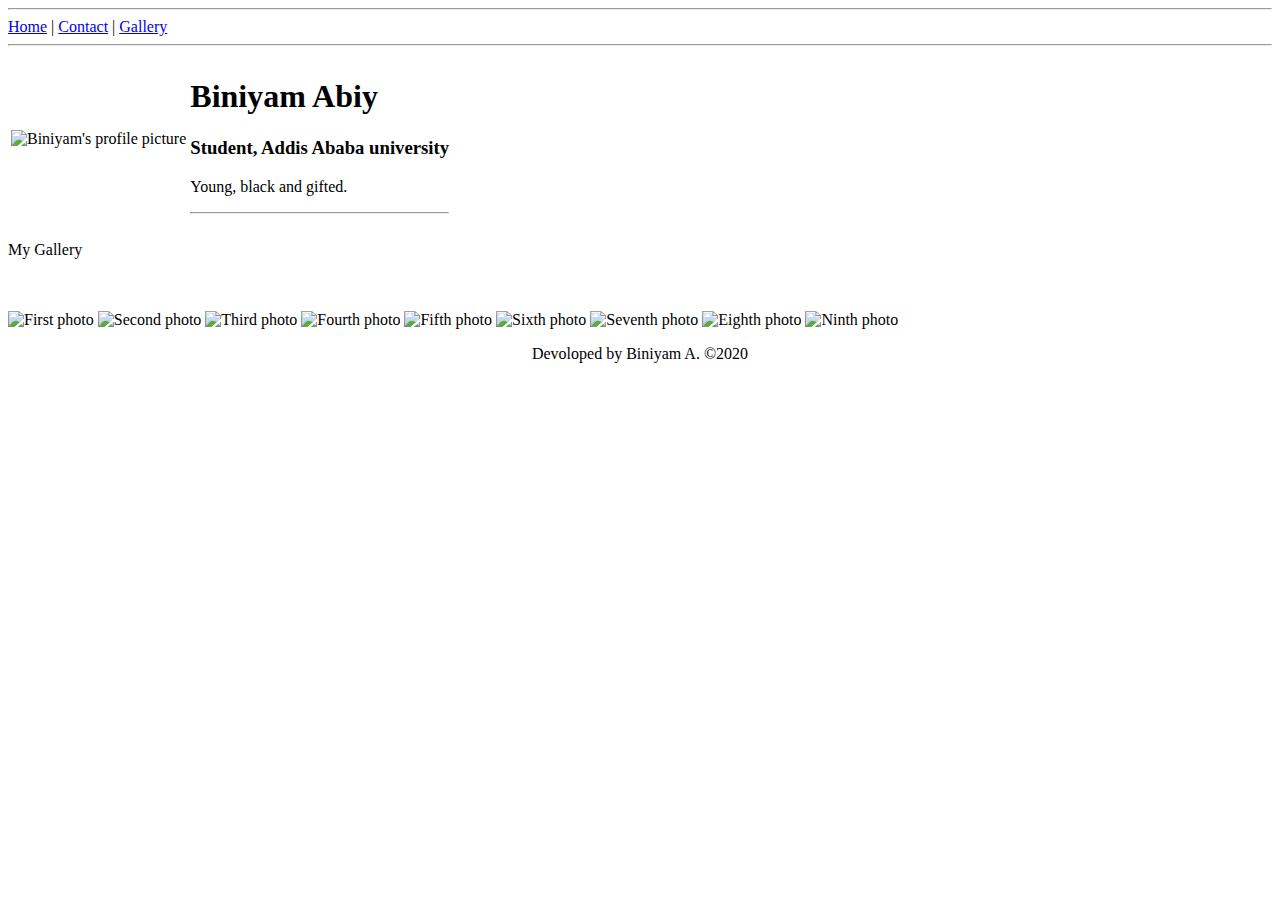
==== gallery.html @ 17564382 "Documents rearranged and index or home page finished being updated." ====
<!DOCTYPE html>
<html lang="en">

<head>
    <meta charset="UTF-8">
    <meta name="viewport" content="width=device-width, initial-scale=1.0">
    <title>mycv</title>
    <link rel="icon" href="./image/head.ico">
    <link rel="stylesheet" href="./CSS/gallery.css">
</head>

<body>
    <!-- This is the first step -->

    <hr>

    <a href="index.html" target="_blank">Home</a> |
    <a href="contact.html" target="_blank">Contact</a> |
    <a href="gallery.html" target="_blank">Gallery</a>


    <hr>

    
        
    

    <table>
        <tr>
            <td><img src="./image/Sketch.png" alt="Biniyam's profile picture" height="350" width="350"></td>
            <td>
                <h1>Biniyam Abiy</h1>
                <h3>Student, Addis Ababa university</h3>
                <p>Young, black and gifted.</p>
                <hr>
            </td>
        </tr>
    </table>
    <div id="one_text" width="100%"><p>My Gallery</p></div><br><br>
    <div id="the_container">
        <img height="300" src="https://images.unsplash.com/photo-1583171436676-b597caa52c7a?ixlib=rb-1.2.1&ixid=eyJhcHBfaWQiOjEyMDd9&auto=format&fit=crop&w=334&q=80 " alt="First photo">
        <img height="300" src="https://images.unsplash.com/photo-1583221742001-9ad88bf233ff?ixlib=rb-1.2.1&ixid=eyJhcHBfaWQiOjEyMDd9&auto=format&fit=crop&w=751&q=80" alt="Second photo">
        <img height="300" src="https://images.unsplash.com/photo-1583224874248-9d0981e894d3?ixlib=rb-1.2.1&ixid=eyJhcHBfaWQiOjEyMDd9&auto=format&fit=crop&w=750&q=80" alt="Third photo">

        <img height="300" src="https://images.unsplash.com/photo-1583214243784-8aa44239911a?ixlib=rb-1.2.1&ixid=eyJhcHBfaWQiOjEyMDd9&auto=format&fit=crop&w=683&q=80" alt="Fourth photo">
        <img height="300" src="https://images.unsplash.com/photo-1583190791219-8b3d92d3d5f2?ixlib=rb-1.2.1&ixid=eyJhcHBfaWQiOjEyMDd9&auto=format&fit=crop&w=334&q=80" alt="Fifth photo">        
        <img height="300" src="https://images.unsplash.com/photo-1583209952815-86c21413fac7?ixlib=rb-1.2.1&ixid=eyJhcHBfaWQiOjEyMDd9&auto=format&fit=crop&w=334&q=80" alt="Sixth photo">

        <img height="300" src="https://images.unsplash.com/photo-1583167937043-9cf546e82322?ixlib=rb-1.2.1&ixid=eyJhcHBfaWQiOjEyMDd9&auto=format&fit=crop&w=750&q=80" alt="Seventh photo">
        <img height="300" src="https://images.unsplash.com/photo-1583062199351-9d25ae32ae58?ixlib=rb-1.2.1&ixid=eyJhcHBfaWQiOjEyMDd9&auto=format&fit=crop&w=889&q=80" alt="Eighth photo">
        <img height="300" src="https://images.unsplash.com/photo-1583239089655-e3df87699277?ixlib=rb-1.2.1&ixid=eyJhcHBfaWQiOjEyMDd9&auto=format&fit=crop&w=334&q=80" alt="Ninth photo">

    </div>    


    <!-- <table>
        <tr>
            <td><figure><img width="300" height="300" src="https://images.unsplash.com/photo-1583171436676-b597caa52c7a?ixlib=rb-1.2.1&ixid=eyJhcHBfaWQiOjEyMDd9&auto=format&fit=crop&w=334&q=80 " alt="First photo"><figcaption>Bad is sometimes good</figcaption></figure><hr></td>
            <td><figure><img width="300" height="300" src="https://images.unsplash.com/photo-1583221742001-9ad88bf233ff?ixlib=rb-1.2.1&ixid=eyJhcHBfaWQiOjEyMDd9&auto=format&fit=crop&w=751&q=80" alt="Second photo"><figcaption>Sleep well and become succesfull</figcaption></figure><hr></td>
            <td><figure><img width="300" height="300" src="https://images.unsplash.com/photo-1583224874248-9d0981e894d3?ixlib=rb-1.2.1&ixid=eyJhcHBfaWQiOjEyMDd9&auto=format&fit=crop&w=750&q=80" alt="Third photo"><figcaption>The stars are my best places to be lost at</figcaption></figure><hr></td>
        </tr>
        <tr>
            <td><figure><img width="300" height="300" src="https://images.unsplash.com/photo-1583214243784-8aa44239911a?ixlib=rb-1.2.1&ixid=eyJhcHBfaWQiOjEyMDd9&auto=format&fit=crop&w=683&q=80" alt="Fourth photo"><figcaption>Find the light</figcaption></figure><hr></td>
            <td><figure><img width="300" height="300" src="https://images.unsplash.com/photo-1583190791219-8b3d92d3d5f2?ixlib=rb-1.2.1&ixid=eyJhcHBfaWQiOjEyMDd9&auto=format&fit=crop&w=334&q=80" alt="Fifth photo"><figcaption>Dark path</figcaption></figure><hr></td>
            <td><figure><img width="300" height="300" src="https://images.unsplash.com/photo-1583209952815-86c21413fac7?ixlib=rb-1.2.1&ixid=eyJhcHBfaWQiOjEyMDd9&auto=format&fit=crop&w=334&q=80" alt="Sixth photo"><figcaption>Away from the crowd</figcaption></figure><hr></td>
            
        </tr>
        <tr>
            <td><figure><img width="300" height="300" src="https://images.unsplash.com/photo-1583167937043-9cf546e82322?ixlib=rb-1.2.1&ixid=eyJhcHBfaWQiOjEyMDd9&auto=format&fit=crop&w=750&q=80" alt="Seventh photo"><figcaption>This way to happiness</figcaption></figure><hr></td>
            <td><figure><img width="300" height="300" src="https://images.unsplash.com/photo-1583062199351-9d25ae32ae58?ixlib=rb-1.2.1&ixid=eyJhcHBfaWQiOjEyMDd9&auto=format&fit=crop&w=889&q=80" alt="Eighth photo"><figcaption>Early morning photo shoot</figcaption></figure><hr></td>
            <td><figure><img width="300" height="300" src="https://images.unsplash.com/photo-1583239089655-e3df87699277?ixlib=rb-1.2.1&ixid=eyJhcHBfaWQiOjEyMDd9&auto=format&fit=crop&w=334&q=80" alt="Ninth photo"><figcaption>Golden Guardian</figcaption></figure><hr></td>
        </tr>
        


    </table> -->

    <p align="center">Devoloped by Biniyam A. &copy;2020</p>

</body>



</html>
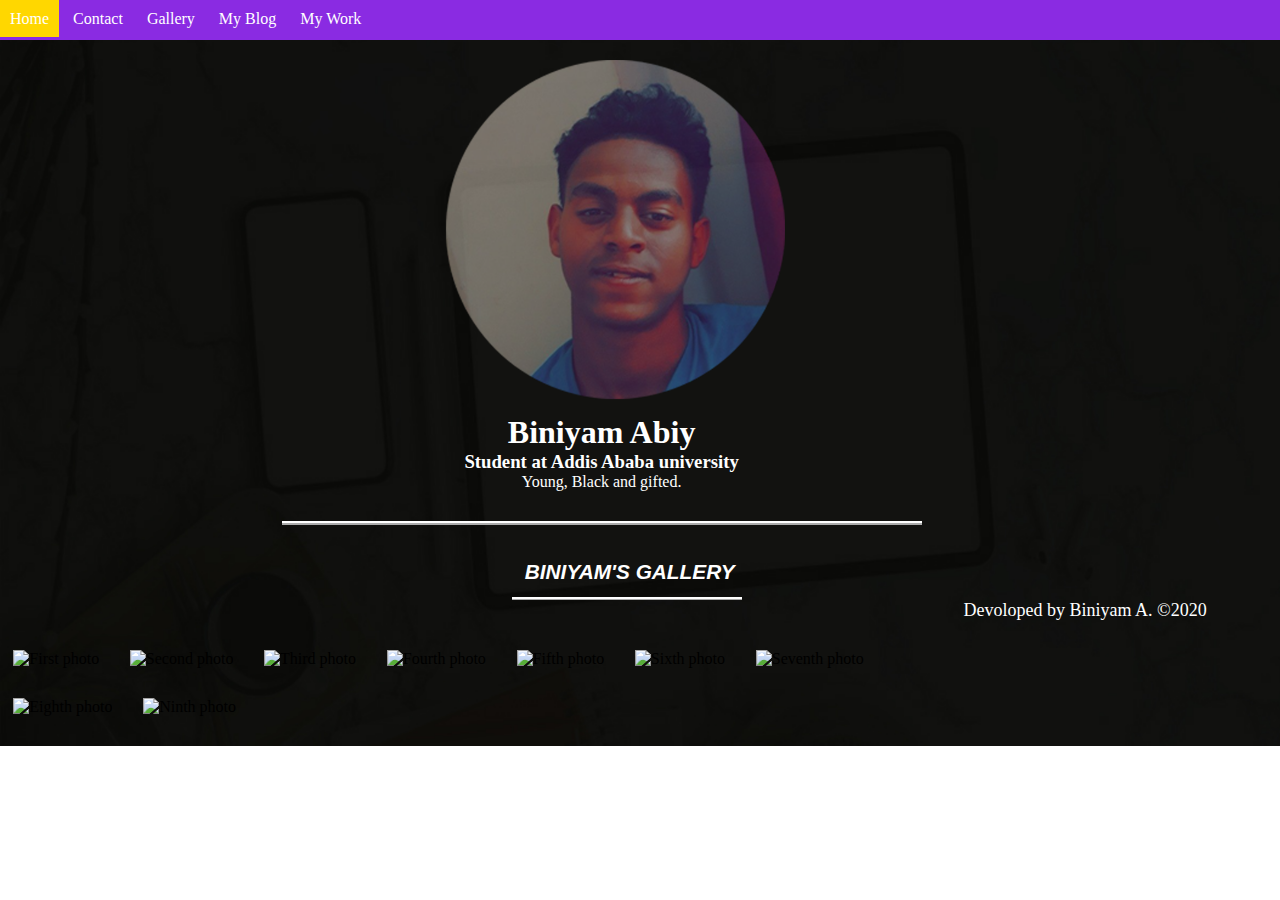
==== commit 012478f6: "gallery page updated with css." ====
--- a/gallery.html
+++ b/gallery.html
@@ -4,39 +4,28 @@
 <head>
     <meta charset="UTF-8">
     <meta name="viewport" content="width=device-width, initial-scale=1.0">
-    <title>mycv</title>
-    <link rel="icon" href="./image/head.ico">
-    <link rel="stylesheet" href="./CSS/gallery.css">
+    <title>MyCv</title>
+    <link rel="icon" href="./asset/image/head.ico">
+    <link rel="stylesheet" href="./asset/CSS/gallery.css">
 </head>
 
 <body>
-    <!-- This is the first step -->
-
-    <hr>
-
-    <a href="index.html" target="_blank">Home</a> |
-    <a href="contact.html" target="_blank">Contact</a> |
-    <a href="gallery.html" target="_blank">Gallery</a>
-
-
-    <hr>
-
+    <div id="nav">
+        <a href="index.html">Home</a>
+        <a href="contact.html">Contact</a>
+        <a href="gallery.html">Gallery</a>
+        <a href="blog.html">My Blog</a>
+        <a href="mywork.html">My Work</a>
+    </div>
     
-        
-    
-
-    <table>
-        <tr>
-            <td><img src="./image/Sketch.png" alt="Biniyam's profile picture" height="350" width="350"></td>
-            <td>
-                <h1>Biniyam Abiy</h1>
-                <h3>Student, Addis Ababa university</h3>
-                <p>Young, black and gifted.</p>
-                <hr>
-            </td>
-        </tr>
-    </table>
-    <div id="one_text" width="100%"><p>My Gallery</p></div><br><br>
+    <div id="img_desc">
+        <img src="./asset/image/Sketch.png" alt="Biniyam's profile picture" width="350" height="350">
+        <h1>Biniyam Abiy</h1>
+        <h3>Student at Addis Ababa university</h3>
+        <p>Young, Black and gifted.</p>
+    </div>
+             
+    <div id="one_text"><p>Biniyam's Gallery</p></div>
     <div id="the_container">
         <img height="300" src="https://images.unsplash.com/photo-1583171436676-b597caa52c7a?ixlib=rb-1.2.1&ixid=eyJhcHBfaWQiOjEyMDd9&auto=format&fit=crop&w=334&q=80 " alt="First photo">
         <img height="300" src="https://images.unsplash.com/photo-1583221742001-9ad88bf233ff?ixlib=rb-1.2.1&ixid=eyJhcHBfaWQiOjEyMDd9&auto=format&fit=crop&w=751&q=80" alt="Second photo">
@@ -50,32 +39,13 @@
         <img height="300" src="https://images.unsplash.com/photo-1583062199351-9d25ae32ae58?ixlib=rb-1.2.1&ixid=eyJhcHBfaWQiOjEyMDd9&auto=format&fit=crop&w=889&q=80" alt="Eighth photo">
         <img height="300" src="https://images.unsplash.com/photo-1583239089655-e3df87699277?ixlib=rb-1.2.1&ixid=eyJhcHBfaWQiOjEyMDd9&auto=format&fit=crop&w=334&q=80" alt="Ninth photo">
 
-    </div>    
+    </div> 
+    
+    <div id="credits">
+        <p align="center">Devoloped by Biniyam A. &copy;2020</p>
+    </div>
 
 
-    <!-- <table>
-        <tr>
-            <td><figure><img width="300" height="300" src="https://images.unsplash.com/photo-1583171436676-b597caa52c7a?ixlib=rb-1.2.1&ixid=eyJhcHBfaWQiOjEyMDd9&auto=format&fit=crop&w=334&q=80 " alt="First photo"><figcaption>Bad is sometimes good</figcaption></figure><hr></td>
-            <td><figure><img width="300" height="300" src="https://images.unsplash.com/photo-1583221742001-9ad88bf233ff?ixlib=rb-1.2.1&ixid=eyJhcHBfaWQiOjEyMDd9&auto=format&fit=crop&w=751&q=80" alt="Second photo"><figcaption>Sleep well and become succesfull</figcaption></figure><hr></td>
-            <td><figure><img width="300" height="300" src="https://images.unsplash.com/photo-1583224874248-9d0981e894d3?ixlib=rb-1.2.1&ixid=eyJhcHBfaWQiOjEyMDd9&auto=format&fit=crop&w=750&q=80" alt="Third photo"><figcaption>The stars are my best places to be lost at</figcaption></figure><hr></td>
-        </tr>
-        <tr>
-            <td><figure><img width="300" height="300" src="https://images.unsplash.com/photo-1583214243784-8aa44239911a?ixlib=rb-1.2.1&ixid=eyJhcHBfaWQiOjEyMDd9&auto=format&fit=crop&w=683&q=80" alt="Fourth photo"><figcaption>Find the light</figcaption></figure><hr></td>
-            <td><figure><img width="300" height="300" src="https://images.unsplash.com/photo-1583190791219-8b3d92d3d5f2?ixlib=rb-1.2.1&ixid=eyJhcHBfaWQiOjEyMDd9&auto=format&fit=crop&w=334&q=80" alt="Fifth photo"><figcaption>Dark path</figcaption></figure><hr></td>
-            <td><figure><img width="300" height="300" src="https://images.unsplash.com/photo-1583209952815-86c21413fac7?ixlib=rb-1.2.1&ixid=eyJhcHBfaWQiOjEyMDd9&auto=format&fit=crop&w=334&q=80" alt="Sixth photo"><figcaption>Away from the crowd</figcaption></figure><hr></td>
-            
-        </tr>
-        <tr>
-            <td><figure><img width="300" height="300" src="https://images.unsplash.com/photo-1583167937043-9cf546e82322?ixlib=rb-1.2.1&ixid=eyJhcHBfaWQiOjEyMDd9&auto=format&fit=crop&w=750&q=80" alt="Seventh photo"><figcaption>This way to happiness</figcaption></figure><hr></td>
-            <td><figure><img width="300" height="300" src="https://images.unsplash.com/photo-1583062199351-9d25ae32ae58?ixlib=rb-1.2.1&ixid=eyJhcHBfaWQiOjEyMDd9&auto=format&fit=crop&w=889&q=80" alt="Eighth photo"><figcaption>Early morning photo shoot</figcaption></figure><hr></td>
-            <td><figure><img width="300" height="300" src="https://images.unsplash.com/photo-1583239089655-e3df87699277?ixlib=rb-1.2.1&ixid=eyJhcHBfaWQiOjEyMDd9&auto=format&fit=crop&w=334&q=80" alt="Ninth photo"><figcaption>Golden Guardian</figcaption></figure><hr></td>
-        </tr>
-        
-
-
-    </table> -->
-
-    <p align="center">Devoloped by Biniyam A. &copy;2020</p>
 
 </body>
 
--- a/asset/CSS/gallery.css
+++ b/asset/CSS/gallery.css
@@ -0,0 +1,95 @@
+*{
+    margin: 0;
+    padding: 0;
+    border: 0;
+}
+
+body{
+    background-image: url(../image/img4.jpg);
+    text-decoration-color: white; 
+    background-repeat: no-repeat;
+    background-size: cover;
+}
+
+#nav > a{
+    color: white;
+    text-decoration-line: none;
+    padding: 10px;
+}
+
+#nav > a:hover{
+  background-color: gold;
+}
+
+
+#nav{
+    padding-top: 10px;
+    background-color: blueviolet;
+    height: 30px;
+}
+
+#nav > a:active{
+    background-color: tomato;
+}
+
+
+#img_desc{
+    float: left;
+    margin-top: 20px;
+    margin-left: 22%;
+    width: 50%;
+    border-bottom: 4px ridge white;
+    padding-bottom: 30px;
+}
+
+#img_desc > *{
+    color: white;
+    text-align: center;
+}
+
+#img_desc > img{
+    margin-left: 24%;
+    opacity: 0.5;
+}
+
+
+
+
+
+
+
+#one_text{
+    text-transform: uppercase;
+    color: white;
+    font-size: 1.3rem;
+    font-style: italic;
+    font-weight: bold;
+    font-family: Arial, Helvetica, sans-serif;
+    margin-top: 520px;
+    width: 17%;
+    margin-left: 40%;
+    padding-left: 1%;
+    padding-bottom: 1%;
+    border-bottom: 3px ridge white;;
+
+}
+
+#the_container{
+    float: left;
+    margin-top: 50px;
+}
+#the_container > img{
+    width: 30%;
+    border-bottom: maroon;
+    padding-bottom: 30px;
+    margin: 0% 1.5%;
+}
+
+#credits > p{
+    color: white;
+    font-size: large;
+}
+
+#credits{
+    padding-bottom: 30px;
+}